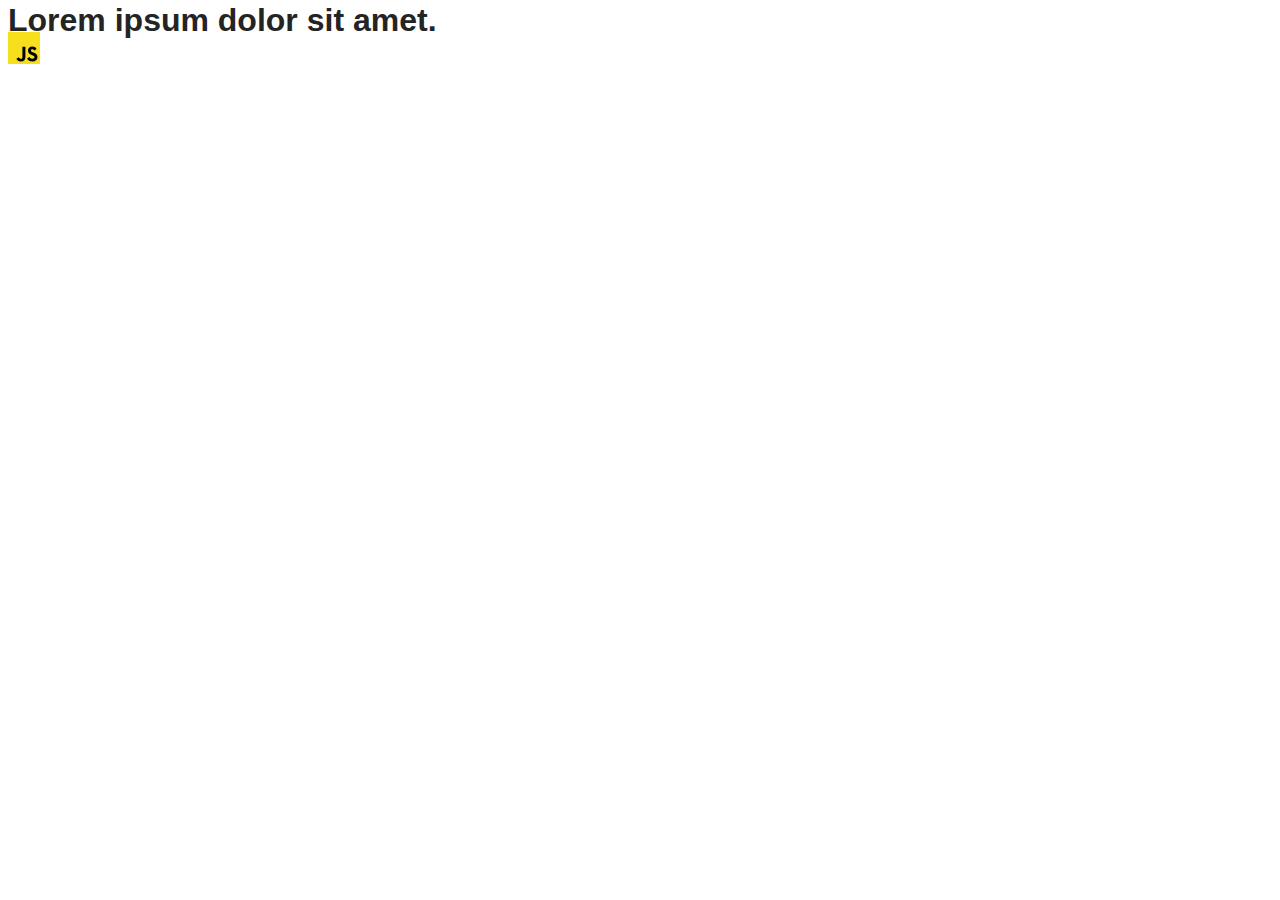
==== src/index.html @ 602900f3 "Initial commit" ====
<!DOCTYPE html>
<html lang="en">
  <head>
    <meta charset="UTF-8" />
    <link rel="icon" type="image/svg+xml" href="/favicon.svg" />
    <meta name="viewport" content="width=device-width, initial-scale=1.0" />
    <title>Vanilla App Template</title>
    <link rel="stylesheet" href="./css/styles.css" />
  </head>
  <body>
    <load ="partials/header.html" />

    <section>
      <h1>Lorem ipsum dolor sit amet.</h1>
      <!-- Path to images as from index.html file -->
      <img src="./img/javascript.svg" alt="" />
    </section>

    <!-- Loads the specified .html file -->
    <load ="partials/vite-promo.html" />

    <script type="module" src="/main.js"></script>
  </body>
</html>
---- src/css/styles.css ----
/**
  |============================
  | include css partials with
  | default @import url()
  |============================
*/
@import url('./reset.css');
@import url('./vite-promo.css');
@import url('./header.css');

:root {
  font-family: Inter, Avenir, Helvetica, Arial, sans-serif;
  font-size: 16px;
  line-height: 24px;
  font-weight: 400;

  color: #242424;
  background-color: rgba(255, 255, 255, 0.87);

  font-synthesis: none;
  text-rendering: optimizeLegibility;
  -webkit-font-smoothing: antialiased;
  -moz-osx-font-smoothing: grayscale;
  -webkit-text-size-adjust: 100%;
}
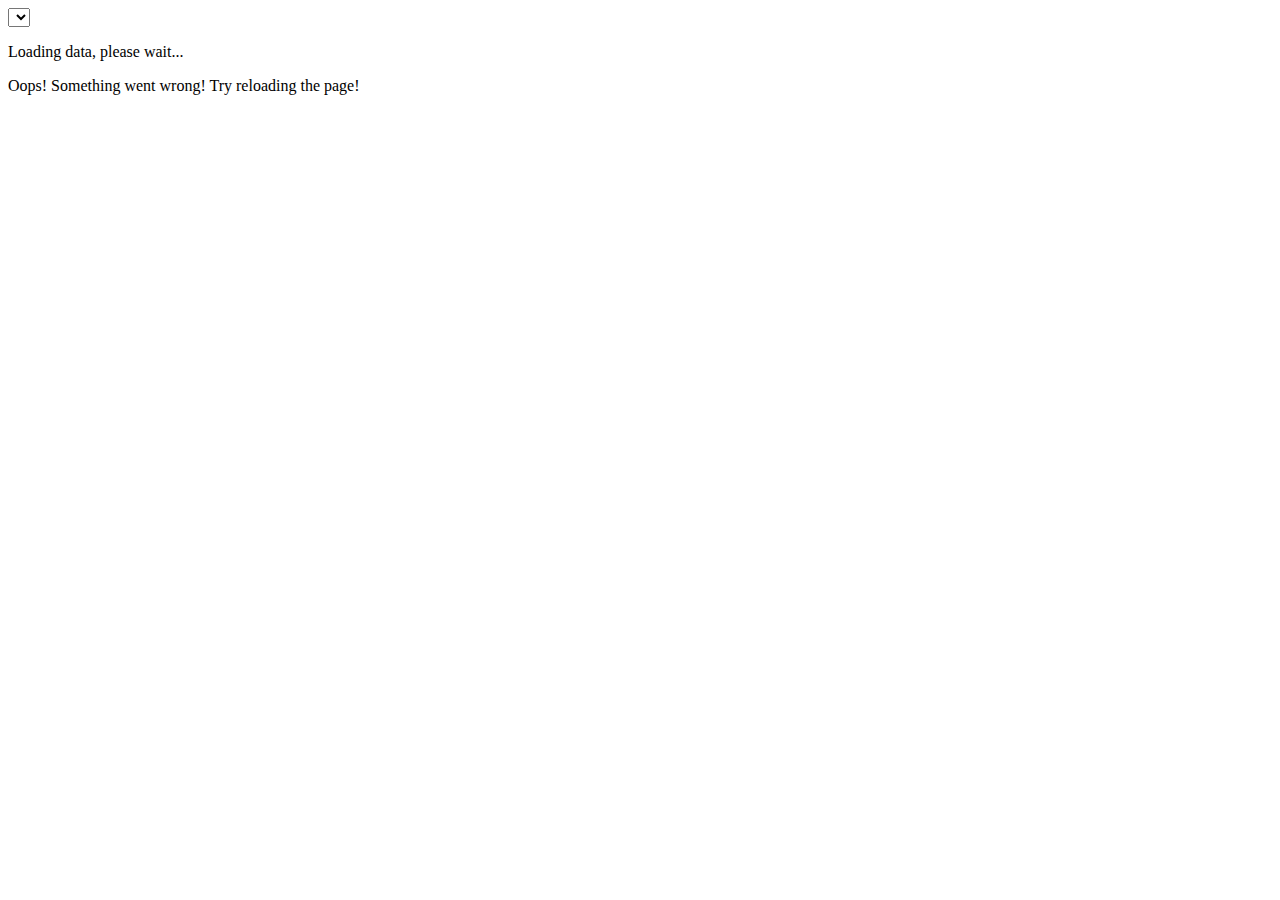
==== commit c0d7a543: "replace files" ====
--- a/src/index.html
+++ b/src/index.html
@@ -2,23 +2,15 @@
 <html lang="en">
   <head>
     <meta charset="UTF-8" />
-    <link rel="icon" type="image/svg+xml" href="/favicon.svg" />
     <meta name="viewport" content="width=device-width, initial-scale=1.0" />
-    <title>Vanilla App Template</title>
-    <link rel="stylesheet" href="./css/styles.css" />
+    <title>Homework 10</title>
   </head>
   <body>
-    <load ="partials/header.html" />
+    <select class="breed-select"></select>
+    <p class="loader">Loading data, please wait...</p>
+    <p class="error">Oops! Something went wrong! Try reloading the page!</p>
+    <div class="cat-info"></div>
 
-    <section>
-      <h1>Lorem ipsum dolor sit amet.</h1>
-      <!-- Path to images as from index.html file -->
-      <img src="./img/javascript.svg" alt="" />
-    </section>
-
-    <!-- Loads the specified .html file -->
-    <load ="partials/vite-promo.html" />
-
-    <script type="module" src="/main.js"></script>
+    <script src="index.js" type="module"></script>
   </body>
 </html>
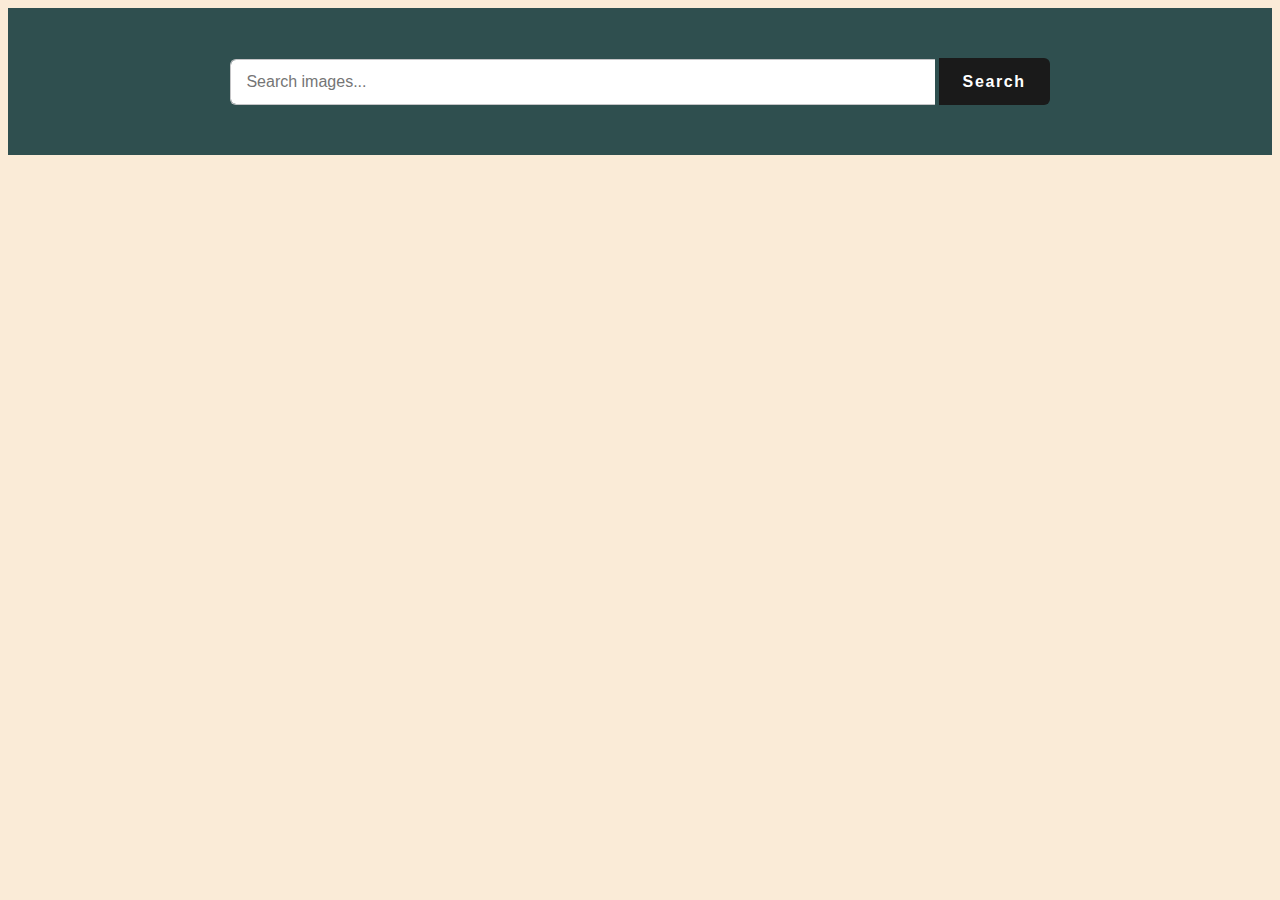
==== commit 20894f23: "add all files and methods" ====
--- a/src/index.html
+++ b/src/index.html
@@ -3,14 +3,38 @@
   <head>
     <meta charset="UTF-8" />
     <meta name="viewport" content="width=device-width, initial-scale=1.0" />
-    <title>Homework 10</title>
+    <title>Search app</title>
+    <link rel="stylesheet" href="./styles/styles.css" />
+
+    
   </head>
   <body>
-    <select class="breed-select"></select>
-    <p class="loader">Loading data, please wait...</p>
-    <p class="error">Oops! Something went wrong! Try reloading the page!</p>
-    <div class="cat-info"></div>
-
-    <script src="index.js" type="module"></script>
+    <div class="search-container">
+      <form class="search-form" id="search-form">
+        <div class="input-group">
+          <div class="input-group2">
+            <label>
+              <input
+              type="text"
+              class="search-field"
+              name="searchQuery"
+              autocomplete="off"
+              placeholder="Search images..."
+              />
+            </label>
+            <button
+            type="submit"
+            class="search-submit">Search<button\>
+              <script src="index.js" type="module"></script>
+            </div>
+          </div>
+        </form>
+      </div>
+      <div class="container">
+      <div class="gallery">
+      </div>
+      <div class="js-guarg">
+      </div>
+      </div>
   </body>
 </html>
--- a/src/styles/styles.css
+++ b/src/styles/styles.css
@@ -0,0 +1,91 @@
+.container {
+  padding: 0 16px;
+}
+body {
+  background-color: antiquewhite;
+}
+.search-container {
+  background-color: darkslategray;
+  padding: 20px;
+}
+.search-field {
+  padding: 10px 15px;
+  min-width: 55%;
+  font-size: 1rem;
+  line-height: 1.5em;
+  color: #335b75;
+  background-color: #fff;
+  background-clip: padding-box;
+  border: 1px solid #c5c5c7;
+  border-radius: 6px;
+  -webkit-box-shadow: none;
+  box-shadow: none;
+  flex-grow: 1;
+  border-right: none;
+  border-top-right-radius: 0;
+  border-bottom-right-radius: 0;
+}
+.search-submit {
+  font-family: 'Trebuchet MS', 'Lucida Sans Unicode', 'Lucida Grande',
+    'Lucida Sans', Arial, sans-serif;
+  letter-spacing: 0.1em;
+  background-color: #1a1a1a;
+  color: #ffffff;
+  font-weight: 700;
+  text-decoration: none;
+  white-space: normal;
+  -webkit-transition: none;
+  transition: none;
+  cursor: pointer;
+  outline: 0;
+  padding: 14px 24px 13px;
+  font-size: 1rem;
+  line-height: 1.25rem;
+  border-radius: 6px;
+  border-width: 0;
+  border-top-left-radius: 0;
+  border-bottom-left-radius: 0;
+}
+.search-form .input-group {
+  text-align: center;
+}
+
+.search-form {
+  margin: 30px 0;
+}
+.btn-show-more {
+  border-radius: 6px;
+  display: block;
+}
+.btn-container {
+  display: flex;
+  justify-content: center;
+}
+.hidden {
+  display: none !important;
+}
+.info {
+  display: flex;
+  justify-content: space-around;
+  background-color: #fafafa;
+  border-top: none;
+}
+.info-item {
+  text-align: center;
+}
+
+.gallery {
+  display: flex;
+  margin: auto, 20px;
+  justify-content: center;
+  gap: 20px;
+  flex-wrap: wrap;
+}
+img {
+  width: 100%;
+  height: 70%;
+  display: block;
+}
+.photo-card {
+  width: calc((100% - 60px) / 4);
+}
